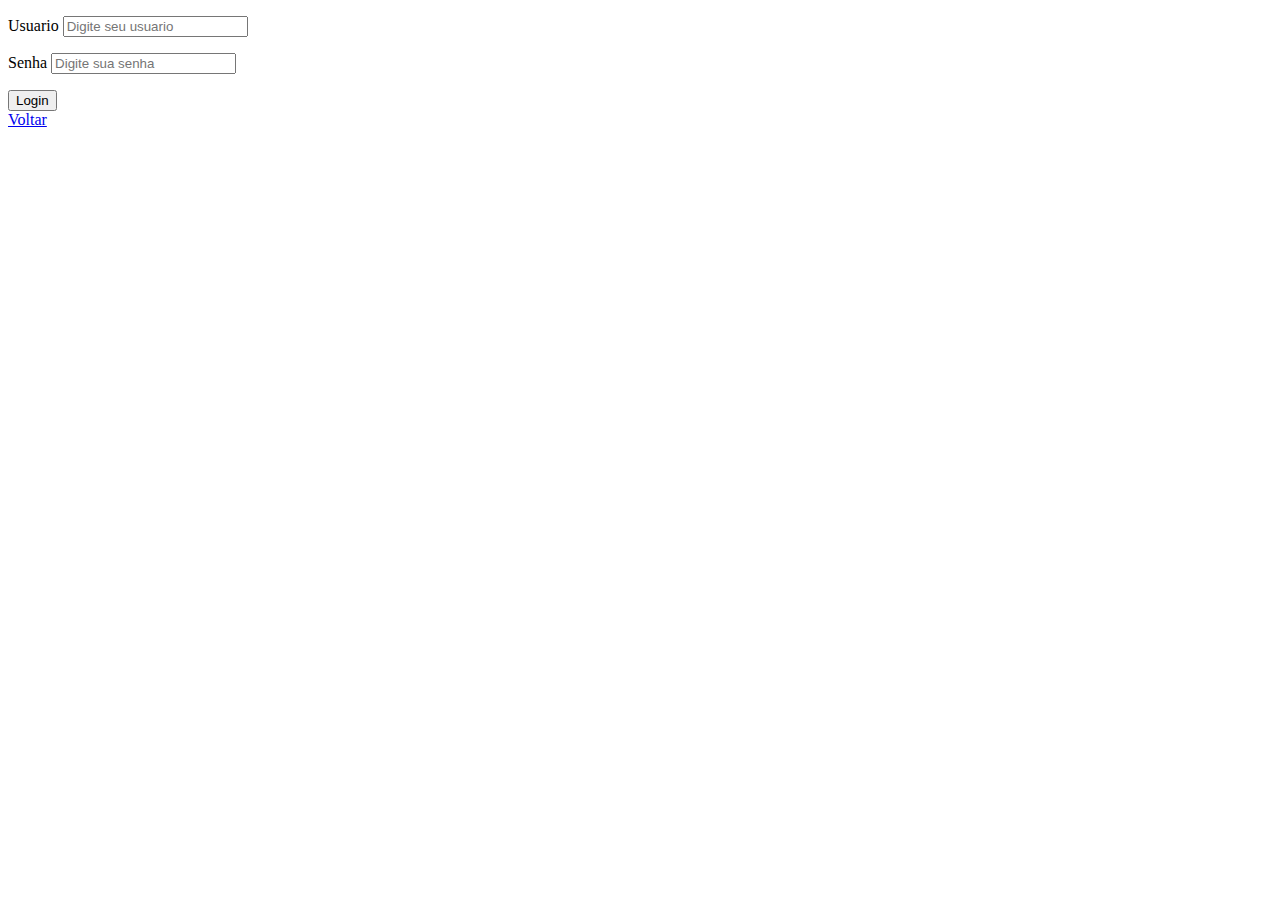
==== login.html @ a5dc968e "Criando pagina de login" ====
<!DOCTYPE html>
<html lang="pt-br">
<head>
    <meta charset="UTF-8">
    <meta name="viewport" content="width=device-width, initial-scale=1.0">
    <title>Login</title>
</head>
<body>
    <form>
        <p>Usuario
        <input type="text" placeholder="Digite seu usuario" id="usuario">
    </p>
        <p>Senha
        <input type="password" placeholder="Digite sua senha " id="senha">
    </p>
    <button onclick="validar()"> Login </button>
    </form>
    <script src="login.js"></script>

    <a href="index.html">Voltar</a>
</body>
</html>
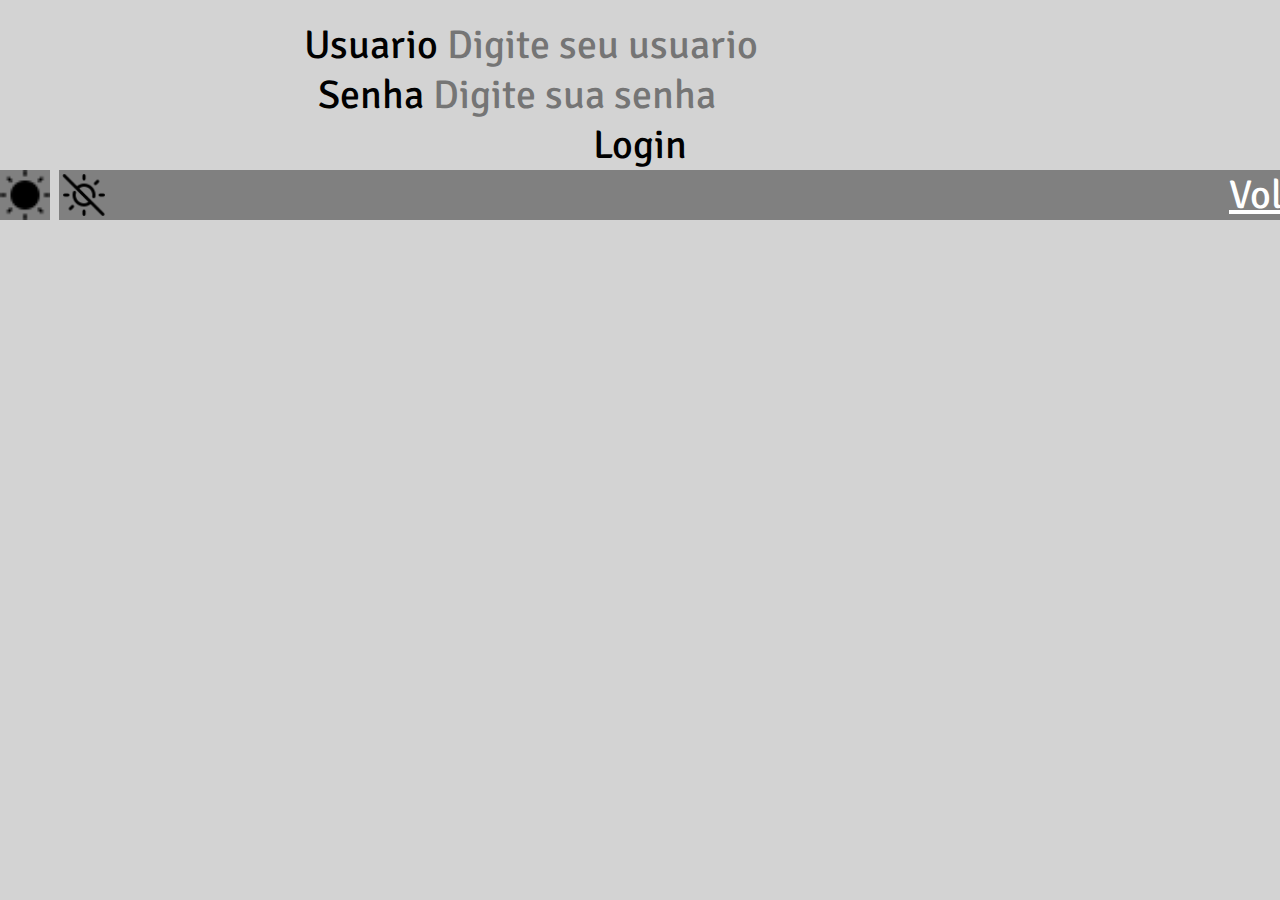
==== commit 4df6bdaf: "Fazendo a mudança de cor da barra voltar no login | Renan Utida e Fabrício" ====
--- a/login.html
+++ b/login.html
@@ -4,19 +4,27 @@
     <meta charset="UTF-8">
     <meta name="viewport" content="width=device-width, initial-scale=1.0">
     <title>Login</title>
+    <link rel="stylesheet" href="css/style.css">
 </head>
-<body>
+<body id="texto">
     <form>
-        <p>Usuario
-        <input type="text" placeholder="Digite seu usuario" id="usuario">
-    </p>
-        <p>Senha
-        <input type="password" placeholder="Digite sua senha " id="senha">
-    </p>
-    <button onclick="validar()"> Login </button>
+        <div class="login">
+            <p>Usuario
+                <input type="text" placeholder="Digite seu usuario" id="usuario">
+            </p>
+                <p>Senha
+                <input type="password" placeholder="Digite sua senha " id="senha">
+            </p>
+            <button id="login" onclick="validar()"> Login </button>
+        </div>
     </form>
-    <script src="login.js"></script>
+<div class="sol">
+    <img src= "img/solsim.png" class="cor" onclick="trocar('black')">
+    <img src="img/solnao.png" class="cor" onclick="trocar('gray')"/>
 
-    <a href="index.html">Voltar</a>
+    <a id= voltar href="index.html">Voltar</a>
+</div>
+
+<script src="login.js"></script>
 </body>
 </html>--- a/css/style.css
+++ b/css/style.css
@@ -0,0 +1,102 @@
+@import url('https://fonts.googleapis.com/css2?family=Poetsen+One&display=swap');
+@import url('https://fonts.googleapis.com/css2?family=Signika:wght@300..700&display=swap');
+
+*{
+    margin: 0;
+    padding: 0;
+    border: 0;
+    background-color: lightgrey;
+}
+
+.titulo{
+    font-family: "Poetsen One", sans-serif;
+    font-weight: 400;
+    text-align: center;
+    font-size: 80px;
+    font-style: normal;
+    background-color: lightgray;
+}
+
+.logo img{
+    float: left;
+    width: 190px;
+    height: 190px;
+
+}
+
+#imgbanner{
+    width: 30%;
+    height: 450px;
+}
+
+nav{
+    text-align: center;
+    font-size: 40px;
+    font-weight: 150;
+    background-color: gray;
+    color: white
+}
+
+#texto{
+    font-family: "Signika", sans-serif;
+    font-size: 40px;
+
+}
+
+#usuario{
+    font-family: "Signika", sans-serif;
+    font-size: 40px;
+
+}
+
+#senha{
+    font-family: "Signika", sans-serif;
+    font-size: 40px;
+
+}
+
+
+.login{
+    font-family: "Signika", sans-serif;
+    font-size: 40px;
+    text-align: center;
+    margin-top: 20px;
+
+}
+
+#login{
+    font-family: "Signika", sans-serif;
+    font-size: 40px;
+
+}
+
+#voltar{
+    position: absolute;
+    padding-left: 87.5%;
+
+}
+
+#enviar{
+    font-family: "Signika", sans-serif;
+    font-size: 40px;
+    font-weight: bold;
+    text-align: center;
+}
+
+a{
+    background-color: gray;
+    color: white;
+}
+
+.quiz{
+    padding: 35px;
+    margin: 10px;
+    line-height: 65px;
+}
+
+.cor{
+width: 50px;
+height: 50px;
+background-color: grey;
+}
+
